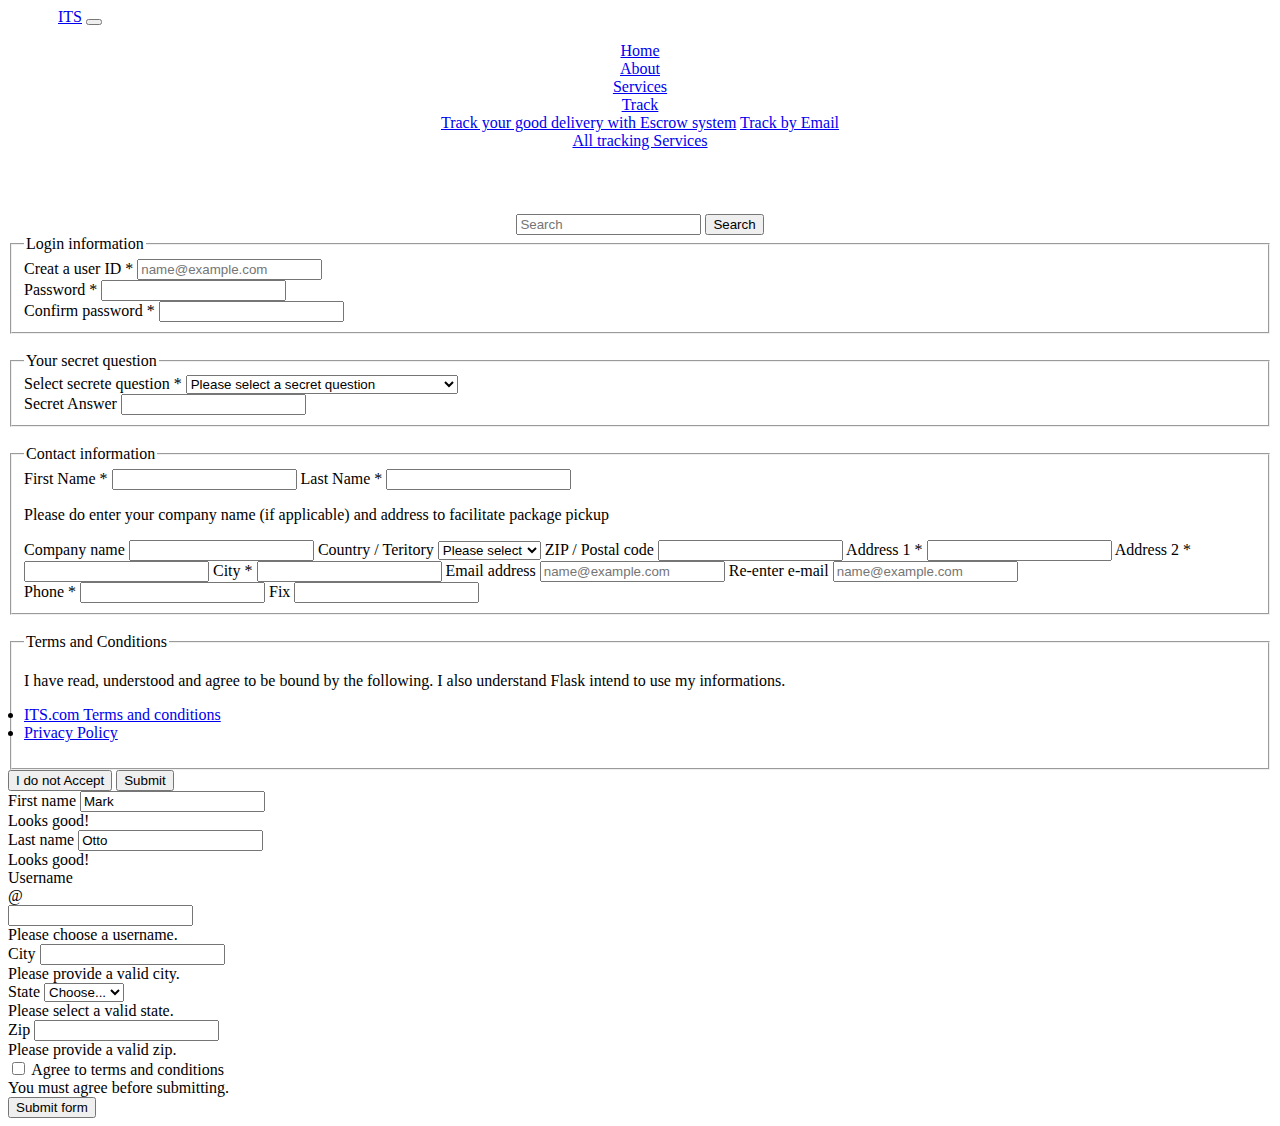
==== Pages/login_form.html @ ea4d3d96 "added pages and changed some images" ====
<!DOCTYPE html>
<html lang="en">

<head>
    <meta charset="UTF-8">
    <meta name="application-name" content="OpenStreetView">
    <meta name="author" content="Noble Williams">
    <meta name="description" content="Conception, ">
    <meta name="keyword" content="Tracking, Shipping, ">
    <meta http-equiv="refresh" content="">
    <meta name="viewport" content="width=device-width, initial-scale=1.0">
    <meta http-equiv="X-UA-Compatible" content="ie=edge">

    <title>Track</title>

    <!----Css sheet---->
    <link rel="stylesheet" href="../Assets/CSS/login_page.css">
    <link rel="stylesheet" href="../Assets/CSS/Index.css">
    <link rel="stylesheet" href="../Assets/CSS/bootstrap-test.css">
    <link rel="stylesheet" href="../Assets/CSS/fixed.css">
    <link rel="stylesheet" href="../Assets/CSS/fontawesome.min.css">
    <link rel="stylesheet" href="../Assets/CSS/animate.css">


    <!-----Bootstrap---->
    <link rel="stylesheet" href="../Assets/Bootstrap/flaticon.css">
    <link rel="stylesheet" href="../Assets/Bootstrap/bootstrap.min.css">
    <link rel="stylesheet" type="text/css" href="https://maxcdn.bootstrapcdn.com/font-awesome/4.6.3/css/font-awesome.min.css">

</head>

<body>
    <header>
        <!-------Start of Nav Bar-------->
        <nav class="navbar fixed-top navbar-expand-lg navbar-light bg-light">
            <a class="navbar-brand" href="#">ITS</a>
            <button class="navbar-toggler" type="button" data-toggle="collapse" data-target="#navbarSupportedContent" aria-controls="navbarSupportedContent" aria-expanded="false" aria-label="Toggle navigation">
        <span class="navbar-toggler-icon"></span>
      </button>

            <div class="collapse navbar-collapse" id="navbarSupportedContent">
                <ul class="navbar-nav mr-auto">
                    <li class="nav-item active">
                        <a class="nav-link" href="#">Home <span class="sr-only">(current)</span></a>
                    </li>
                    <li class="nav-item active">
                        <a class="nav-link" href="#">About <span class="sr-only">(current)</span></a>
                    </li>
                    <li class="nav-item active">
                        <a class="nav-link" href="#">Services <span class="sr-only">(current)</span></a>
                    </li>
                    <li class="nav-item dropdown" id="trackdrop">
                        <a class="nav-link dropdown-toggle" href="#" id="navbarDropdown" role="button" data-toggle="dropdown" aria-haspopup="true" aria-expanded="false">
              Track
            </a>
                        <div class="dropdown-menu" aria-labelledby="navbarDropdown">
                            <a class="dropdown-item" href="#">Track your good delivery with Escrow system</a>
                            <a class="dropdown-item" href="#">Track by Email</a>
                            <div class="dropdown-divider"></div>
                            <a class="dropdown-item" href="#">All tracking Services</a>
                        </div>
                    </li>
                </ul>
                <form class="form-inline my-2 my-lg-0">
                    <input class="form-control mr-sm-2" type="search" placeholder="Search" aria-label="Search">
                    <button class="btn btn-outline-success my-2 my-sm-0" type="submit">Search</button>
                </form>
            </div>
        </nav>
        <!--------------End of Nav Bar---------->

    </header>

    <!--form container-->
    <div class="container">
        <div class="jumbotron">

            <!--form header-->
            <form action="" autocomplete="on">
                <fieldset>
                    <legend>Login information</legend>
                    <div class="userID">
                        <label for="exampleFormControlInput1">Creat a user ID *</label>
                        <input type="email" class="form-control" id="exampleFormControlInput1" placeholder="name@example.com" required>

                        <div class="form-group">
                            <label for="exampleInputPassword1">Password *</label>
                            <input type="password" class="form-control" id="exampleInputPassword1" required>
                        </div>

                        <div class="form-group">
                            <label for="exampleInputPassword2">Confirm password *</label>
                            <input type="password" class="form-control" id="exampleInputPassword2" required>
                        </div>
                    </div>
                </fieldset><br>


                <!--secrete question-->
                <fieldset>
                    <legend>Your secret question</legend>
                    <div class="select_secret_question">
                        <div class="form-group">
                            <label for="exampleFormControlSelect1">Select secrete question *</label>
                            <select class="form-control" id="exampleFormControlSelect1" required>
                <option>Please select a secret question</option>
                <option>What is your place of birth ?</option>
                <option>What is your mother's first Name ?</option>
                <option>What is your father's last name ?</option>
                <option>What is the name of your childhood pet ?</option>
                <option>What is the name of a school u attended ?</option>
              </select>
                        </div>
                        <label for="secret_answer">Secret Answer</label>
                        <input type="text" class="form-control" id="secret_answer">
                    </div>
                </fieldset><br>


                <!--contact information-->
                <fieldset>
                    <legend>Contact information</legend>

                    <div class="form-group">
                        <label for="name">First Name *</label>
                        <input type="text" class="form-control" id="name" required>

                        <label for="last_name">Last Name *</label>
                        <input type="text" class="form-control" id="last name" required>

                        <p class="company_crudentials">
                            Please do enter your company name (if applicable) and address to facilitate package pickup
                        </p>

                        <label for="company_name">Company name</label>
                        <input type="text" class="form-control" id="company_name">


                        <label for="secret_answer">Country / Teritory</label>
                        <select class="form-control" id="exampleFormControlSelect1" required>
              <option>Please select</option>
              <option>Afganistan</option>
              <option>Albania</option>
              <option>Angola</option>
              <option>Australia</option>
              <option>Bahamas</option>
              <option>Bangladesh</option>
              <option>Belgium</option>
              <option>Bolivia</option>
              <option>Botswana</option>
              <option>Brazil</option>
              <option>Cambordia</option>
              <option>Cameroon</option>
              <option>Canada</option>
              <option>Cape Vert</option>
              <option>Chat</option>
              <option>China</option>
              <option>Colombia</option>
              <option>Congo</option>
              <option>Denmark</option>
              <option>Dominica</option>
              <option>Ecuador</option>
              <option>Egypt</option>
              <option>Ethopia</option>
              <option>Forea Islands</option>
              <option>Finland</option>
              <option>Israel</option>
              <option>Italy</option>
              <option>Japan</option>
              <option>Jordan</option>
              <option>Kenya</option>
              <option>Uganda</option>
              <option>U.S.A</option>
              <option>Russia</option>
              <option>South Africa</option>
              <option>South Korea</option>
              <option>South Sudan</option>
              <option>Swaziland</option>
              <option>Zambia</option>
              <option>Zimbabwe</option>
            </select>

                        <label for="zip_code">ZIP / Postal code</label>
                        <input type="text" class="form-control" id="zip_code" required>

                        <label for="address1">Address 1 *</label>
                        <input type="text" class="form-control" id="address1" required>


                        <label for="address2">Address 2 *</label>
                        <input type="text" class="form-control" id="address2" required>

                        <label for="city">City *</label>
                        <input type="text" class="form-control" id="city" required>

                        <label for="exampleFormControlInput1">Email address</label>
                        <input type="email" class="form-control" id="exampleFormControlInput1" placeholder="name@example.com" required>

                        <label for="re_enter_email">Re-enter e-mail</label>
                        <input type="email" class="form-control" id="re_enter_email" placeholder="name@example.com" required>


                    </div>

                    <div class="phone_number1">
                        <label for="phone_number">Phone *</label>
                        <input type="tel" id="phone_number1">

                        <label for="phone_number2">Fix </label>
                        <input type="tel" id="phone_number2">
                    </div>

                </fieldset><br>

                <fieldset>
                    <legend>Terms and Conditions</legend>

                    <p class="terms_conditions"> I have read, understood and agree to be bound by the following. I also understand Flask intend to use my informations.</p>
                    <ul>
                        <li><a href="#">ITS.com Terms and conditions</a></li>
                        <li><a href="#">Privacy Policy</a></li>
                    </ul>
                </fieldset>

                <button type="submit" class="btn btn-danger">I do not Accept</button>
                <button type="submit" class="btn btn-primary">Submit</button>
            </form>
        </div>
    </div>

    <form class="needs-validation" novalidate>
        <div class="form-row">
            <div class="col-md-4 mb-3">
                <label for="validationCustom01">First name</label>
                <input type="text" class="form-control" id="validationCustom01" value="Mark" required>
                <div class="valid-feedback">
                    Looks good!
                </div>
            </div>
            <div class="col-md-4 mb-3">
                <label for="validationCustom02">Last name</label>
                <input type="text" class="form-control" id="validationCustom02" value="Otto" required>
                <div class="valid-feedback">
                    Looks good!
                </div>
            </div>
            <div class="col-md-4 mb-3">
                <label for="validationCustomUsername">Username</label>
                <div class="input-group">
                    <div class="input-group-prepend">
                        <span class="input-group-text" id="inputGroupPrepend">@</span>
                    </div>
                    <input type="text" class="form-control" id="validationCustomUsername" aria-describedby="inputGroupPrepend" required>
                    <div class="invalid-feedback">
                        Please choose a username.
                    </div>
                </div>
            </div>
        </div>
        <div class="form-row">
            <div class="col-md-6 mb-3">
                <label for="validationCustom03">City</label>
                <input type="text" class="form-control" id="validationCustom03" required>
                <div class="invalid-feedback">
                    Please provide a valid city.
                </div>
            </div>
            <div class="col-md-3 mb-3">
                <label for="validationCustom04">State</label>
                <select class="custom-select" id="validationCustom04" required>
          <option selected disabled value="">Choose...</option>
          <option>...</option>
        </select>
                <div class="invalid-feedback">
                    Please select a valid state.
                </div>
            </div>
            <div class="col-md-3 mb-3">
                <label for="validationCustom05">Zip</label>
                <input type="text" class="form-control" id="validationCustom05" required>
                <div class="invalid-feedback">
                    Please provide a valid zip.
                </div>
            </div>
        </div>
        <div class="form-group">
            <div class="form-check">
                <input class="form-check-input" type="checkbox" value="" id="invalidCheck" required>
                <label class="form-check-label" for="invalidCheck">
          Agree to terms and conditions
        </label>
                <div class="invalid-feedback">
                    You must agree before submitting.
                </div>
            </div>
        </div>
        <button class="btn btn-primary" type="submit">Submit form</button>
    </form>

    <script>
        // Example starter JavaScript for disabling form submissions if there are invalid fields
        (function() {
            'use strict';
            window.addEventListener('load', function() {
                // Fetch all the forms we want to apply custom Bootstrap validation styles to
                var forms = document.getElementsByClassName('needs-validation');
                // Loop over them and prevent submission
                var validation = Array.prototype.filter.call(forms, function(form) {
                    form.addEventListener('submit', function(event) {
                        if (form.checkValidity() === false) {
                            event.preventDefault();
                            event.stopPropagation();
                        }
                        form.classList.add('was-validated');
                    }, false);
                });
            }, false);
        })();
    </script>
</body>

</html>
---- Assets/CSS/Index.css ----
@import url('https://fonts.googleapis.com/css?family=Lato:400,700&display=swap');
img {
    background-position: center;
    background-repeat: no-repeat;
    object-fit: cover;
}

dl,
ol,
ul {
    padding: 0;
}


/*--------Start hearder Section----------------*/

.navbar-brand {
    width: 20%;
    margin-left: 50px;
}

#navbarSupportedContent {
    text-align: center;
}


/* Change color of dropdown links on hover */

.dropdown-menu a:hover {
    background-color: #ddd;
}


/* Show the dropdown menu on hover */

#trackdrop:hover .dropdown-menu {
    display: block;
}

#navbarDropdown {
    text-align: center;
}

.img-container {
    width: 100%;
    height: 75vh;
    z-index: 1;
}

.img-container h1 {
    font-size: 3.5rem;
    font-weight: 500;
    color: #fff;
    height: 0vh;
}

@media only screen and (max-width: 320px) {
    .img-container h1 {
        font-size: 2.5rem;
        font-weight: 700;
    }
}

h1 {
    position: relative;
    text-align: center;
    top: 20vh;
    font-size: 4em;
    font-weight: lighter;
}

#track-bar {
    position: relative;
    left: 40.5%;
    top: -35vh;
    z-index: 3;
    width: 40%;
}

@media only screen and (min-width: 375px) {
    .form-inline {
        margin-top: 6rem;
        justify-content: center;
    }
}

@media only screen and (min-width: 320px) {
    .form-inline {
        margin-top: 4rem;
        justify-content: center;
    }
}


/*---------End hearder section---------------*/


/*-- Start of what is new in flask-----*/

.container1 {
    /* border: 1px solid black; */
    padding-bottom: 4rem;
}

.whats-new {
    /* border: 1px solid red; */
    color: rgb(184, 68, 68);
    font-size: 2.5em;
    font-weight: 600;
    height: 15vh;
    margin-top: 1.7em;
    text-align: center;
}

@media only screen and (min-width: 320px) {
    .whats-new {
        font-size: 2em;
        font-weight: 500;
    }
}

.heading-underline {
    width: 7rem;
    height: .2rem;
    background-color: rgb(184, 68, 68);
    margin: 0 auto 1rem;
}

.img-container h1 img div input {
    width: 30%;
}

.img-container img {
    width: 100%;
    height: 75vh;
}

.account {
    /* border: 1px solid blue; */
    margin: 2em;
    display: flex;
    flex-wrap: wrap;
    align-items: center;
}

.account-img {
    /* border: 2px solid red; */
    flex: 1 0 50%;
    height: 400px;
}

.account-img img {
    width: 100%;
    height: 100%;
    border-radius: 4px;
}

.account-creation {
    /* border: 1px solid red; */
    flex: 1 0 300px;
    padding: 10px;
    text-align: center;
}

@media only screen and (min-width: 320px) {
    .account-creation {
        /* border: 1px solid red; */
        flex: 1 0 300px;
        text-align: center;
        margin-left: -35px;
    }
}

@media only screen and (min-width: 375px) {
    .account-creation {
        /* border: 1px solid red; */
        flex: 1 0 300px;
        text-align: center;
        margin-left: -10px;
    }
}

@media only screen and (min-width: 768px) {
    .account-creation {
        /* border: 1px solid red; */
        flex: 1 0 300px;
        text-align: center;
        margin-left: 5px;
    }
}

.account-creation h2 {
    text-align: center;
    padding: 15px;
    font-size: 2em;
    color: black;
}

@media only screen and (min-width: 320px) {
    .account-creation h2 {
        font-size: 1.5em;
    }
}

.account-creation p {
    padding: 1rem;
    text-align: center;
}

#card-buttons-0 {
    margin-top: 3em;
    /* margin-left: 30%; */
}


/*----End of what is new in flask------*/


/* Start of products and services */

.prods-servs {
    /* border: 1px solid red; */
    color: rgb(184, 68, 68);
    font-size: 2.5em;
    font-weight: 600;
    padding-top: 1em;
    text-align: center;
}

@media only screen and (min-width: 320px) {
    .prods-servs {
        font-size: 2em;
        font-weight: 500;
    }
}

.conteneur {
    /* border: 1px solid black; */
    padding: 0;
    max-width: 900px;
    margin: 0 auto;
}

#services {
    /* border: 1px solid blue; */
    background-color: rgb(226, 225, 225);
    padding-bottom: 50px;
    margin-top: -2rem;
}

.container-fluid .row .col-lg-3 {
    text-align: center;
}

.container-fluid img {
    width: 100%;
    min-height: 30vh;
}

#services p {
    text-align: center;
}

#img1 h3 {
    font-size: 1.2rem;
    margin-top: 1rem;
    text-align: center;
}

#img2 h3 {
    font-size: 1.2rem;
    margin-top: 1rem;
    text-align: center;
}

#img3 h3 {
    font-size: 1.2rem;
    margin-top: 1rem;
    text-align: center;
}

#img4 h3 {
    font-size: 1.2rem;
    margin-top: 1rem;
    text-align: center;
}

#card-buttons-1 {
    margin-top: 1rem;
}

#card-buttons-2 {
    margin-top: 1rem;
}

#card-buttons-3 {
    margin-top: 1rem;
}

#card-buttons-4 {
    margin-top: 1rem;
}

.container-fluid img {
    height: 30vh;
    border-radius: 4px;
    object-fit: cover;
}

@media (min-width: 1024px) {
    .container-fluid .row .col-lg-3 {
        flex: 0 0 50%;
        max-width: 50%;
    }
    .container-fluid img {
        height: 30vh;
    }
    .img-container #track-bar {
        left: 36%;
    }
}


/* End of products and services */


/* ---Start of Caroussel------ */

.img-caroussel {
    width: 100%;
    height: 45rem;
}

.carousel-inner h3 {
    color: rgb(184, 68, 68);
    font-weight: 700;
}

.CParagraph {
    font-size: 1.5rem;
    font-weight: 500;
}


/* ---End of Caroussel------ */


/* ---Start of Platform Updates------ */

#platform-update {
    /* border: 1px solid black; */
    margin: 0 0 1rem 0;
    width: 100%;
    justify-content: center;
    align-items: center;
}

.pUpdates {
    /* border: 1px solid red; */
    color: rgb(184, 68, 68);
    font-size: 2.5em;
    font-weight: 600;
    height: 15vh;
    margin-top: 3.5rem;
    text-align: center;
}

@media only screen and (min-width: 320px) {
    .pUpdates {
        font-size: 2em;
        font-weight: 500;
    }
}

.card-update {
    /* border: 1px solid red; */
    margin-top: .8rem;
    width: 90%;
    display: flex;
    flex-wrap: wrap;
    margin-left: auto;
    margin-right: auto;
    align-items: center;
    justify-content: center;
}

@media only screen and (min-width: 656px) {
    .card-update {
        width: 100%;
        display: flex;
    }
}

.card-title {
    /* border: 1px solid red; */
    color: black;
    text-align: center;
}

@media only screen and (max-width: 768px) {
    .card-title {
        font-size: 14px;
        font-weight: 700;
    }
}

@media only screen and (max-width: 320px) {
    .card-title {
        font-size: 1.2em;
        font-weight: 700;
    }
}

.card-text {
    /* border: 1px solid red; */
    color: black;
    text-align: center;
    margin-top: 2rem;
}

@media only screen and (max-width: 768px) {
    .card-text {
        font-size: 13.5px;
    }
}

#card-buttons-5 {
    /* border: 1px solid black; */
    margin-top: 1rem;
}

@media only screen and (max-width: 768px) {
    #card-buttons-5 {
        /* border: 1px solid black; */
        margin-top: 4.6rem;
    }
}

@media only screen and (min-width: 683px) {
    #card-buttons-5 {
        margin-top: 6rem;
    }
}

@media only screen and (min-width: 375px) {
    #card-buttons-5 {
        margin-top: 3.5rem;
    }
}

@media only screen and (min-width: 425px) {
    #card-buttons-5 {
        margin-top: 5.7rem;
    }
}

@media only screen and (min-width: 505px) {
    #card-buttons-5 {
        margin-top: 6.3rem;
    }
}

@media only screen and (min-width: 375px) {
    #card-buttons-6 {
        margin-top: 3.2rem;
    }
}

#card-buttons-6 {
    margin-top: 1rem;
}

@media only screen and (max-width: 768px) {
    #card-buttons-6 {
        margin-top: 3.5rem;
    }
}

@media only screen and (min-width: 683px) {
    #card-buttons-6 {
        margin-top: 4.7rem;
    }
}

@media only screen and (min-width: 375px) {
    #card-buttons-6 {
        margin-top: 3.2rem;
    }
}

@media only screen and (min-width: 768px) {
    #card-buttons-6 {
        margin-top: 4.5rem;
    }
}

@media only screen and (min-width: 505px) {
    #card-buttons-6 {
        margin-top: 4.8rem;
    }
}

#card-buttons-7 {
    margin-top: 1rem;
}

@media only screen and (min-width: 425px) {
    #card-buttons-7 {
        margin-top: 5rem;
    }
}

@media only screen and (min-width: 375px) {
    #card-buttons-7 {
        margin-top: 5.5rem;
    }
}

@media only screen and (min-width: 768px) {
    #card-buttons-7 {
        margin-top: 2rem;
    }
}

@media only screen and (min-width: 505px) {
    #card-buttons-7 {
        margin-top: -1.9rem;
    }
}

@media only screen and (min-width: 683px) {
    #card-buttons-7 {
        margin-top: 2.3rem;
    }
}

@media only screen and (max-width: 783px) {
    #card-buttons-7 {
        margin-top: -1.7rem;
    }
}

.card-separator {
    width: 2px;
    height: 250px;
    background-color: silver;
}

.card-update-section {
    /* border: 1px solid black; */
    padding: 10px;
    flex: 1 0 25%;
    height: 100%;
    text-align: center;
}

@media only screen and (max-width: 768px) {
    .card-update-section {
        height: 45vh;
    }
}

@media only screen and (max-width: 663px) {
    .card-update-section {
        height: 50vh;
    }
}

@media only screen and (max-width: 600px) {
    .card-update-section {
        flex: 1 0 20%;
    }
}

#track-header {
    font-size: 1em;
    color: tomato;
}


/*-----------start of footer----------*/

.footer {
    /* border: 1px solid black; */
    width: 100%;
    height: 100%;
    display: flex;
    flex-wrap: wrap;
    align-items: center;
    justify-content: center;
    background-color: rgb(226, 225, 225);
}

.links-stacks {
    /* border: 1px solid black; */
    display: flex;
    flex-direction: column;
    text-align: justify;
}

.links-stacks h6 {
    text-align: center;
}

.links-stacks h6 a {
    color: rgb(184, 68, 68);
}

.footer-links {
    text-align: center;
    list-style: none;
}

.footer-links a {
    color: black;
}

.footer .col-lg-3 {
    flex: 1 0 25%;
}

@media only screen and (max-width: 600px) {
    .footer .col-lg-3 {
        flex: 1 0 35%;
    }
}

@media only screen and (max-width: 375px) {
    .footer .col-lg-3 {
        flex: 1 0 50%;
    }
}


/*-----------End of footer----------*/


/* ------Start of Media Query---------- */


/* @media only screen and (max-width:1024px){
    container-fluid
} */

@media only screen and (min-width:991px) {
    #nav1 {
        position: relative;
    }
}
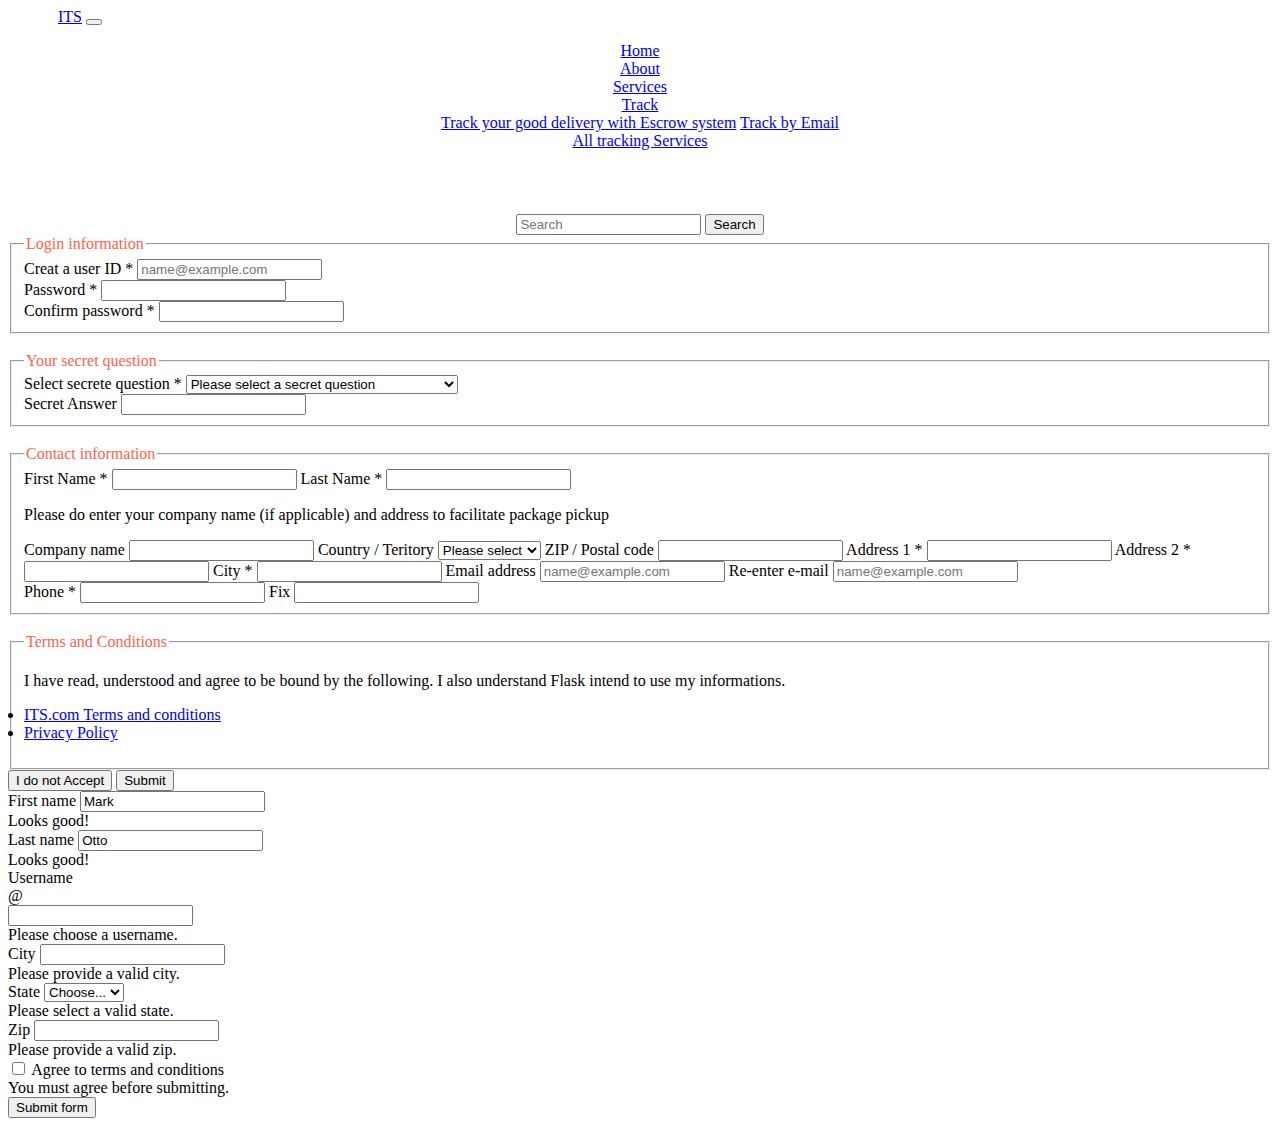
==== commit 6199a0dc: "added missing pages and links" ====
--- a/Pages/login_form.html
+++ b/Pages/login_form.html
@@ -35,8 +35,8 @@
         <nav class="navbar fixed-top navbar-expand-lg navbar-light bg-light">
             <a class="navbar-brand" href="#">ITS</a>
             <button class="navbar-toggler" type="button" data-toggle="collapse" data-target="#navbarSupportedContent" aria-controls="navbarSupportedContent" aria-expanded="false" aria-label="Toggle navigation">
-        <span class="navbar-toggler-icon"></span>
-      </button>
+                <span class="navbar-toggler-icon"></span>
+            </button>
 
             <div class="collapse navbar-collapse" id="navbarSupportedContent">
                 <ul class="navbar-nav mr-auto">
@@ -51,8 +51,8 @@
                     </li>
                     <li class="nav-item dropdown" id="trackdrop">
                         <a class="nav-link dropdown-toggle" href="#" id="navbarDropdown" role="button" data-toggle="dropdown" aria-haspopup="true" aria-expanded="false">
-              Track
-            </a>
+                            Track
+                        </a>
                         <div class="dropdown-menu" aria-labelledby="navbarDropdown">
                             <a class="dropdown-item" href="#">Track your good delivery with Escrow system</a>
                             <a class="dropdown-item" href="#">Track by Email</a>
@@ -103,13 +103,13 @@
                         <div class="form-group">
                             <label for="exampleFormControlSelect1">Select secrete question *</label>
                             <select class="form-control" id="exampleFormControlSelect1" required>
-                <option>Please select a secret question</option>
-                <option>What is your place of birth ?</option>
-                <option>What is your mother's first Name ?</option>
-                <option>What is your father's last name ?</option>
-                <option>What is the name of your childhood pet ?</option>
-                <option>What is the name of a school u attended ?</option>
-              </select>
+                                <option>Please select a secret question</option>
+                                <option>What is your place of birth ?</option>
+                                <option>What is your mother's first Name ?</option>
+                                <option>What is your father's last name ?</option>
+                                <option>What is the name of your childhood pet ?</option>
+                                <option>What is the name of a school u attended ?</option>
+                            </select>
                         </div>
                         <label for="secret_answer">Secret Answer</label>
                         <input type="text" class="form-control" id="secret_answer">
@@ -138,47 +138,47 @@
 
                         <label for="secret_answer">Country / Teritory</label>
                         <select class="form-control" id="exampleFormControlSelect1" required>
-              <option>Please select</option>
-              <option>Afganistan</option>
-              <option>Albania</option>
-              <option>Angola</option>
-              <option>Australia</option>
-              <option>Bahamas</option>
-              <option>Bangladesh</option>
-              <option>Belgium</option>
-              <option>Bolivia</option>
-              <option>Botswana</option>
-              <option>Brazil</option>
-              <option>Cambordia</option>
-              <option>Cameroon</option>
-              <option>Canada</option>
-              <option>Cape Vert</option>
-              <option>Chat</option>
-              <option>China</option>
-              <option>Colombia</option>
-              <option>Congo</option>
-              <option>Denmark</option>
-              <option>Dominica</option>
-              <option>Ecuador</option>
-              <option>Egypt</option>
-              <option>Ethopia</option>
-              <option>Forea Islands</option>
-              <option>Finland</option>
-              <option>Israel</option>
-              <option>Italy</option>
-              <option>Japan</option>
-              <option>Jordan</option>
-              <option>Kenya</option>
-              <option>Uganda</option>
-              <option>U.S.A</option>
-              <option>Russia</option>
-              <option>South Africa</option>
-              <option>South Korea</option>
-              <option>South Sudan</option>
-              <option>Swaziland</option>
-              <option>Zambia</option>
-              <option>Zimbabwe</option>
-            </select>
+                            <option>Please select</option>
+                            <option>Afganistan</option>
+                            <option>Albania</option>
+                            <option>Angola</option>
+                            <option>Australia</option>
+                            <option>Bahamas</option>
+                            <option>Bangladesh</option>
+                            <option>Belgium</option>
+                            <option>Bolivia</option>
+                            <option>Botswana</option>
+                            <option>Brazil</option>
+                            <option>Cambordia</option>
+                            <option>Cameroon</option>
+                            <option>Canada</option>
+                            <option>Cape Vert</option>
+                            <option>Chat</option>
+                            <option>China</option>
+                            <option>Colombia</option>
+                            <option>Congo</option>
+                            <option>Denmark</option>
+                            <option>Dominica</option>
+                            <option>Ecuador</option>
+                            <option>Egypt</option>
+                            <option>Ethopia</option>
+                            <option>Forea Islands</option>
+                            <option>Finland</option>
+                            <option>Israel</option>
+                            <option>Italy</option>
+                            <option>Japan</option>
+                            <option>Jordan</option>
+                            <option>Kenya</option>
+                            <option>Uganda</option>
+                            <option>U.S.A</option>
+                            <option>Russia</option>
+                            <option>South Africa</option>
+                            <option>South Korea</option>
+                            <option>South Sudan</option>
+                            <option>Swaziland</option>
+                            <option>Zambia</option>
+                            <option>Zimbabwe</option>
+                        </select>
 
                         <label for="zip_code">ZIP / Postal code</label>
                         <input type="text" class="form-control" id="zip_code" required>
@@ -268,9 +268,9 @@
             <div class="col-md-3 mb-3">
                 <label for="validationCustom04">State</label>
                 <select class="custom-select" id="validationCustom04" required>
-          <option selected disabled value="">Choose...</option>
-          <option>...</option>
-        </select>
+                    <option selected disabled value="">Choose...</option>
+                    <option>...</option>
+                </select>
                 <div class="invalid-feedback">
                     Please select a valid state.
                 </div>
@@ -287,8 +287,8 @@
             <div class="form-check">
                 <input class="form-check-input" type="checkbox" value="" id="invalidCheck" required>
                 <label class="form-check-label" for="invalidCheck">
-          Agree to terms and conditions
-        </label>
+                    Agree to terms and conditions
+                </label>
                 <div class="invalid-feedback">
                     You must agree before submitting.
                 </div>
--- a/Assets/CSS/login_page.css
+++ b/Assets/CSS/login_page.css
@@ -0,0 +1,12 @@
+
+.form_header{
+    background-color: grey;
+
+    width: 100%;
+    height: 7vh;
+    line-height: inherit;
+}
+
+legend{
+    color: tomato;
+}